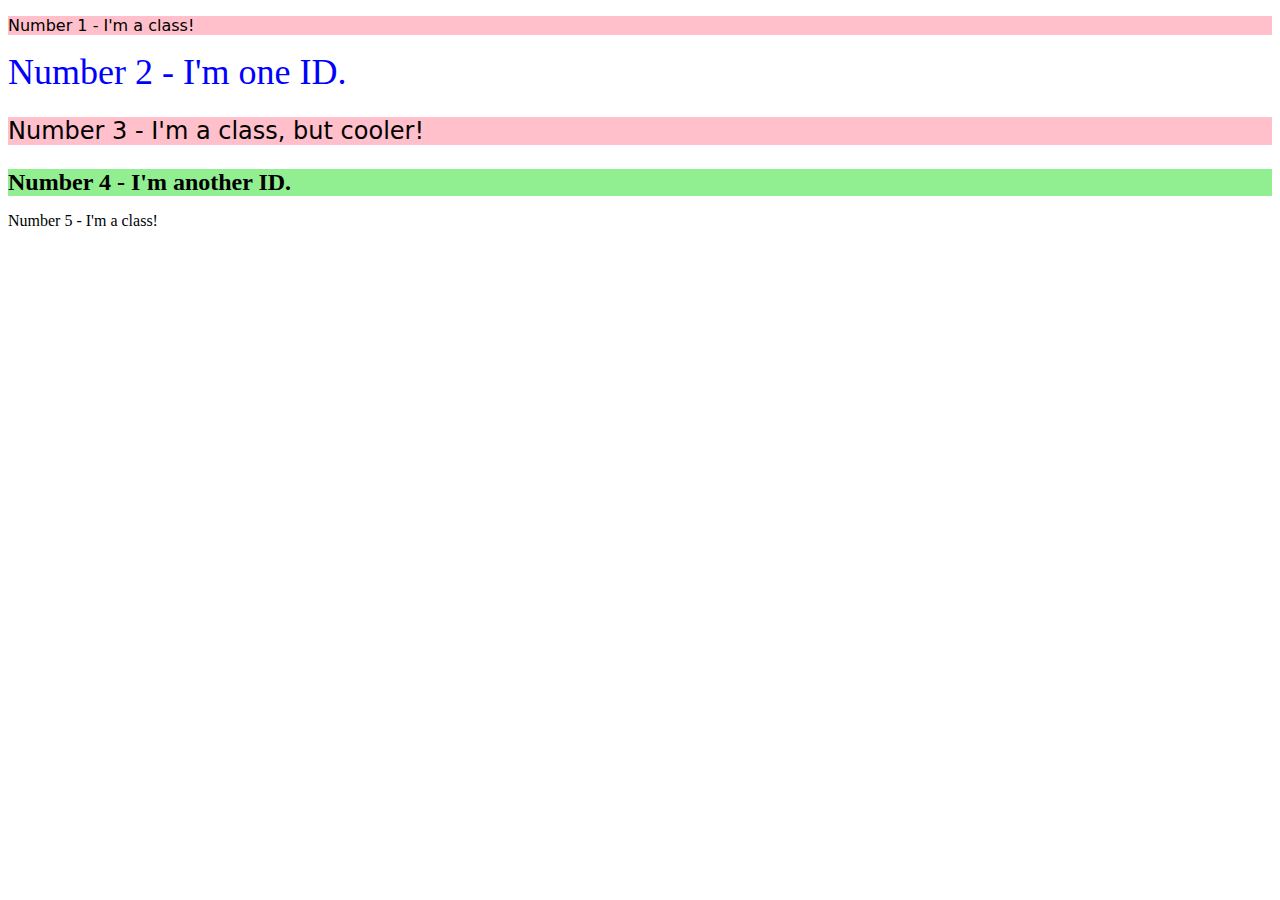
==== foundations/intro-to-css/02-class-id-selectors/index.html @ a3f2fd7c "Class and ID Selectors Added to style.css" ====
<!DOCTYPE html>
<html lang="en">
  <head>
    <meta charset="UTF-8">
    <meta http-equiv="X-UA-Compatible" content="IE=edge">
    <meta name="viewport" content="width=device-width, initial-scale=1.0">
    <title>Class and ID Selectors</title>
    <link rel="stylesheet" href="style.css">
  </head>
  <body>
    <p class="odd">Number 1 - I'm a class!</p>
    <div id="instruct-text">Number 2 - I'm one ID.</div>
    <p class="odd cooler">Number 3 - I'm a class, but cooler!</p>
    <div id="correct-text">Number 4 - I'm another ID.</div>
    <p class="alert-text">Number 5 - I'm a class!</p>
  </body>
</html>
---- foundations/intro-to-css/02-class-id-selectors/style.css ----
.odd {
    background-color: #ffc0cb;
    font-family: Verdana, "DejaVu Sans", sans-serif;
}

#instruct-text {
    color: rgb(0, 0, 255);
    font-size: 36px;
}

.cooler{
    font-size: 24px;
}

#correct-text {
    background-color: hsl(120, 73%, 75%);
    font-size: 24px;
    font-weight: bold;
}
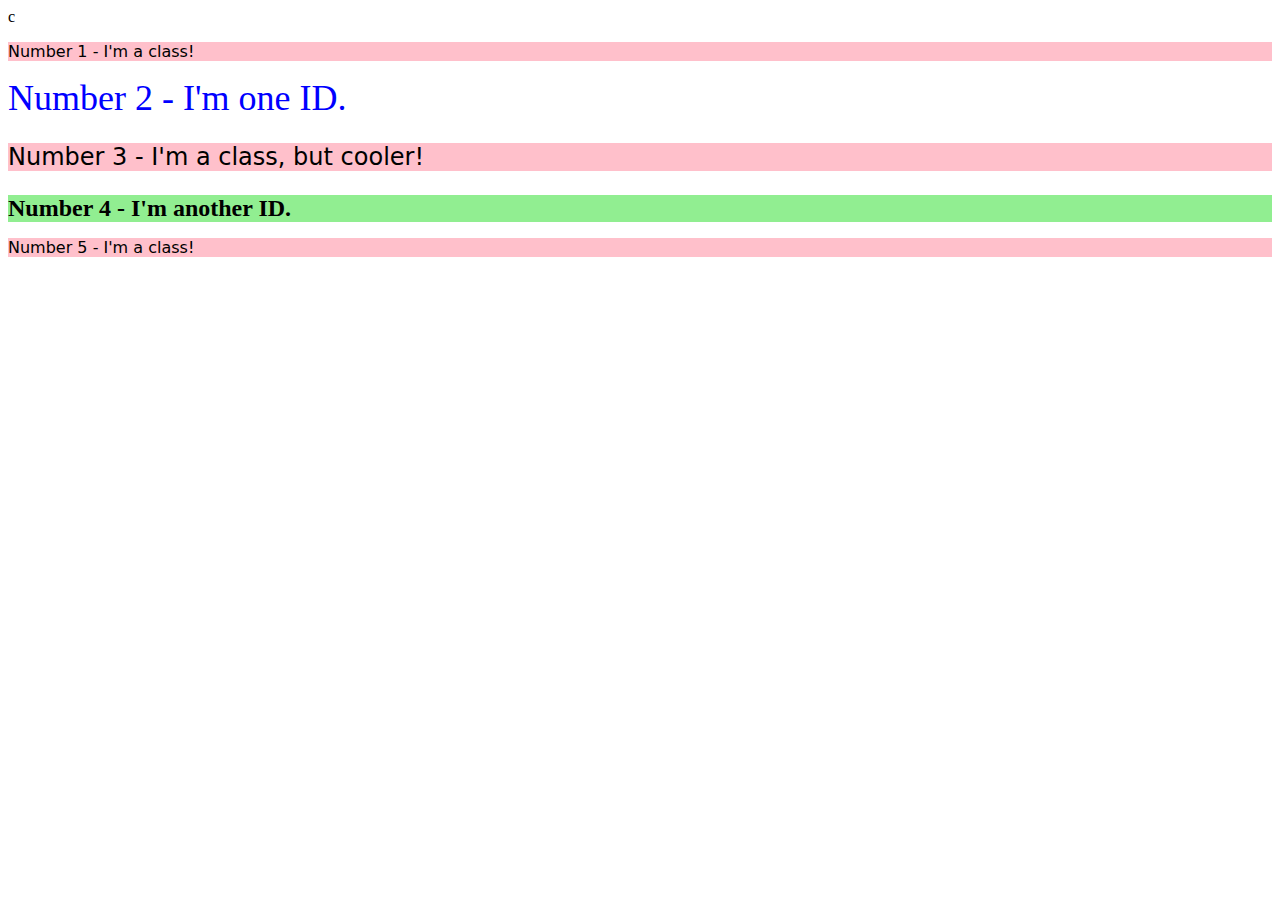
==== commit b397923b: "adding selectors for button1 and button2 alongside a group selector for both" ====
--- a/foundations/intro-to-css/02-class-id-selectors/index.html
+++ b/foundations/intro-to-css/02-class-id-selectors/index.html
@@ -1,4 +1,4 @@
-<!DOCTYPE html>
+c<!DOCTYPE html>
 <html lang="en">
   <head>
     <meta charset="UTF-8">
@@ -12,6 +12,6 @@
     <div id="instruct-text">Number 2 - I'm one ID.</div>
     <p class="odd cooler">Number 3 - I'm a class, but cooler!</p>
     <div id="correct-text">Number 4 - I'm another ID.</div>
-    <p class="alert-text">Number 5 - I'm a class!</p>
+    <p class="odd">Number 5 - I'm a class!</p>
   </body>
 </html>